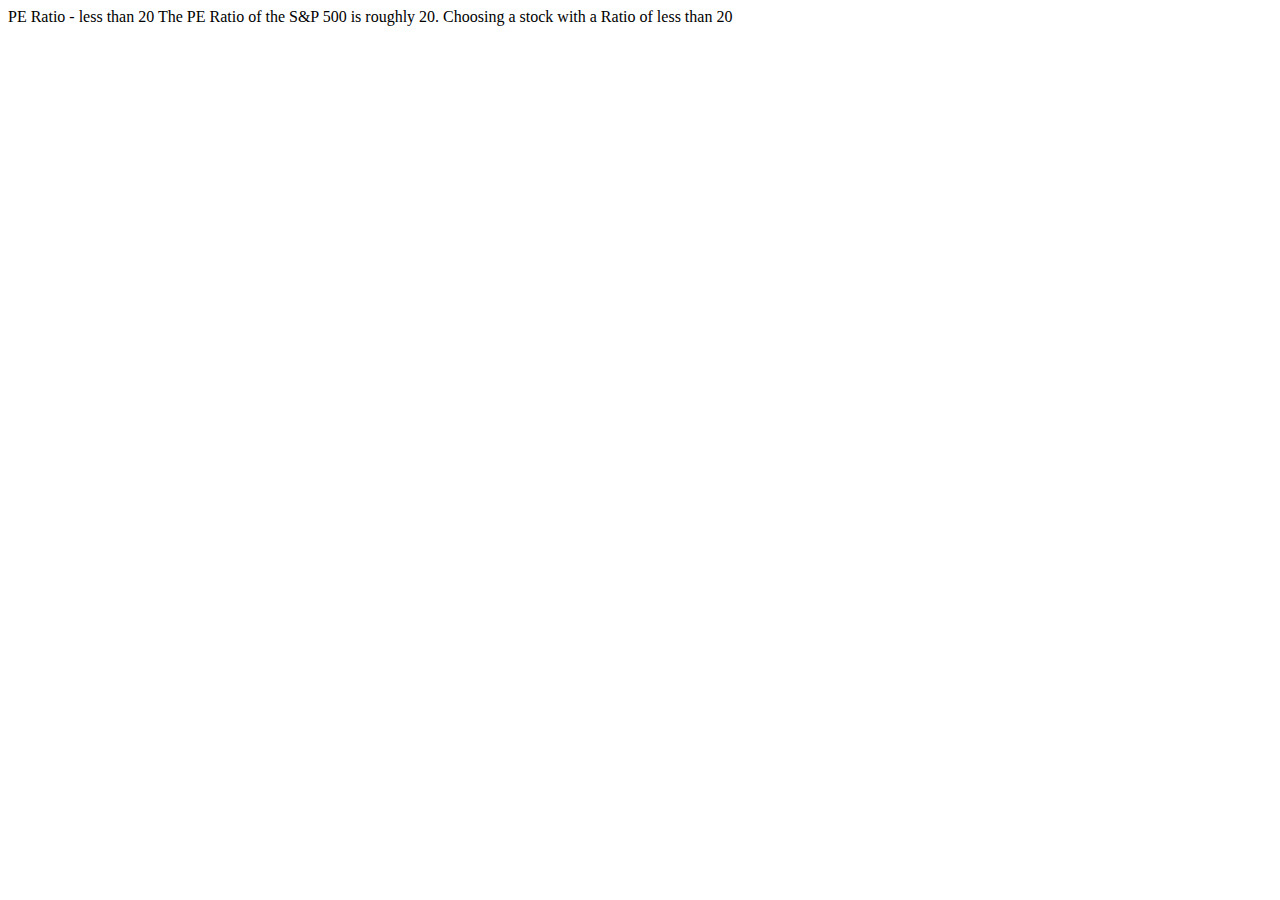
==== HTML-API-Proj/MetricsParameters.html @ 4d2bf8f9 "Added a page" ====
﻿<!DOCTYPE html>
<html>
<head>
    <meta charset="utf-8" />
    <title></title>
</head>
<body>
    PE Ratio - less than 20
        The PE Ratio of the S&P 500 is roughly 20.  Choosing a stock with a Ratio of less than 20
        
</body>
</html>
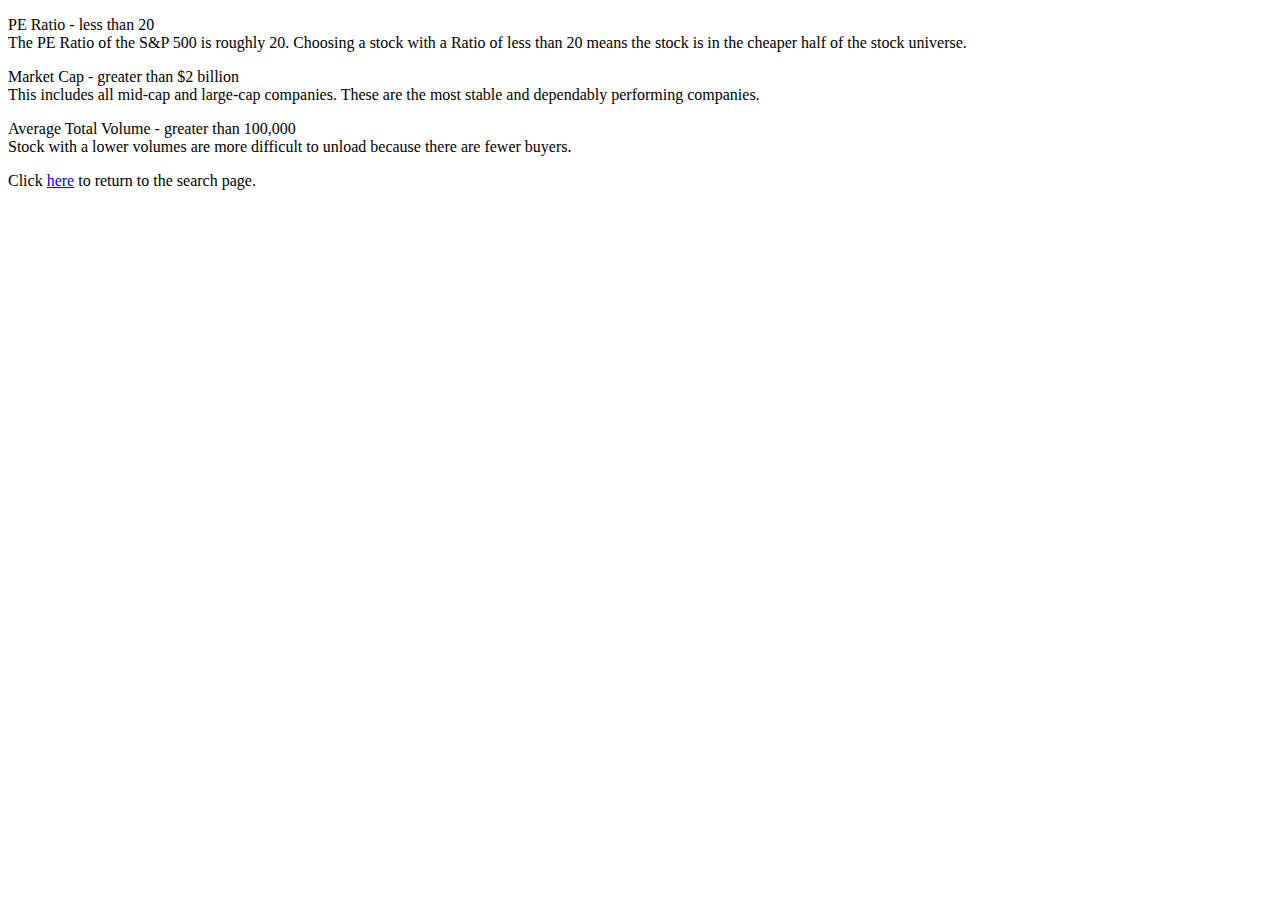
==== commit a62ef4fa: "Updated 2nd page" ====
--- a/HTML-API-Proj/MetricsParameters.html
+++ b/HTML-API-Proj/MetricsParameters.html
@@ -5,8 +5,19 @@
     <title></title>
 </head>
 <body>
-    PE Ratio - less than 20
-        The PE Ratio of the S&P 500 is roughly 20.  Choosing a stock with a Ratio of less than 20
-        
+    <p>
+        PE Ratio - less than 20<br/>
+        The PE Ratio of the S&P 500 is roughly 20.  Choosing a stock with a Ratio of less than 20 means the stock is in the cheaper half of the stock universe.
+    </p>
+    <p>
+        Market Cap - greater than $2 billion<br />
+        This includes all mid-cap and large-cap companies.  These are the most stable and dependably performing companies.
+    </p>
+    <p>
+        Average Total Volume - greater than 100,000<br />
+        Stock with a lower volumes are more difficult to unload because there are fewer buyers.
+    </p>
+
+    <p>Click <a href="index.html">here</a> to return to the search page.</p>
 </body>
 </html>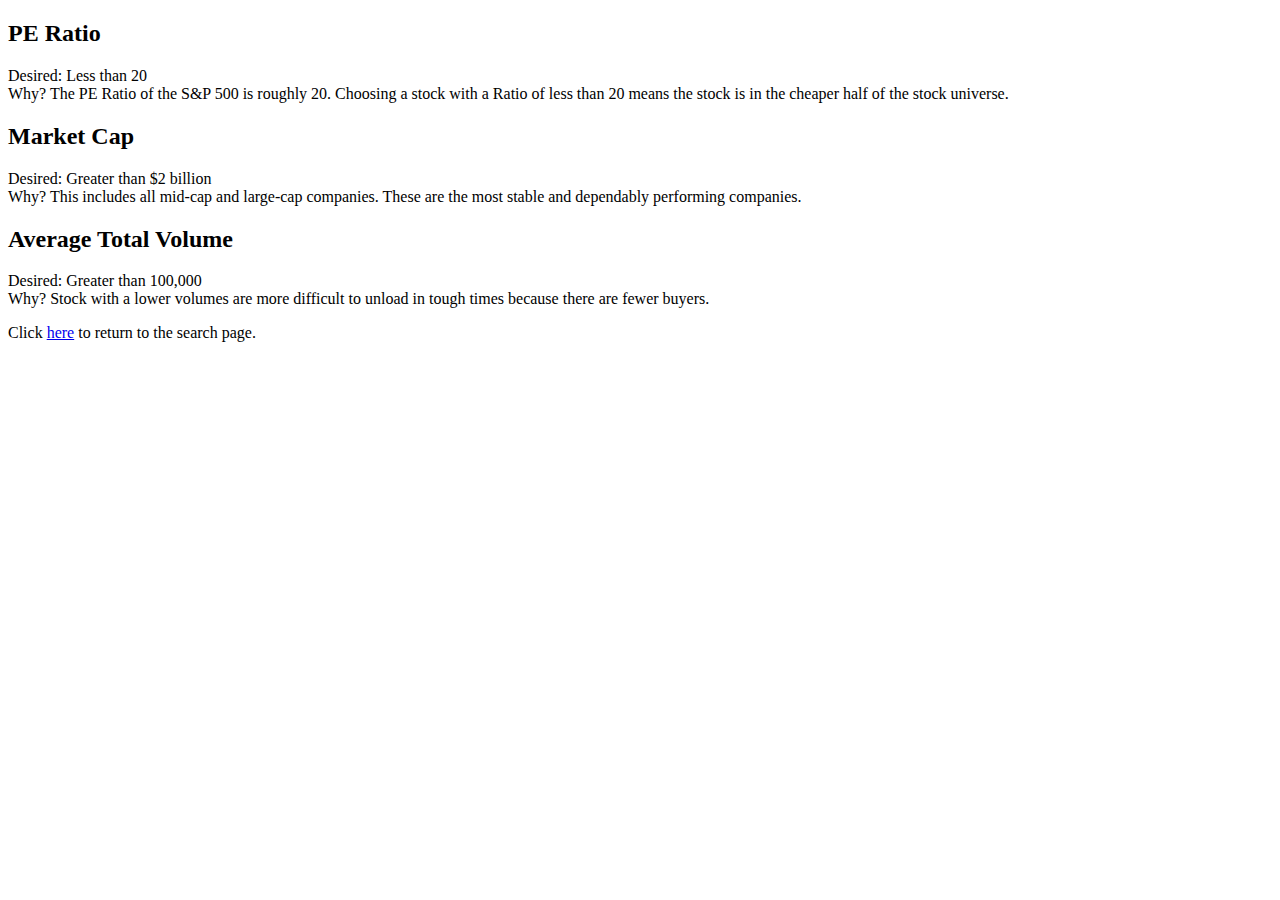
==== commit 4f3b242b: "Added text" ====
--- a/HTML-API-Proj/MetricsParameters.html
+++ b/HTML-API-Proj/MetricsParameters.html
@@ -5,17 +5,20 @@
     <title></title>
 </head>
 <body>
+    <h2>PE Ratio</h2>
     <p>
-        PE Ratio - less than 20<br/>
-        The PE Ratio of the S&P 500 is roughly 20.  Choosing a stock with a Ratio of less than 20 means the stock is in the cheaper half of the stock universe.
+        Desired: Less than 20<br/>
+        Why? The PE Ratio of the S&P 500 is roughly 20.  Choosing a stock with a Ratio of less than 20 means the stock is in the cheaper half of the stock universe.
     </p>
+    <h2>Market Cap</h2>
     <p>
-        Market Cap - greater than $2 billion<br />
-        This includes all mid-cap and large-cap companies.  These are the most stable and dependably performing companies.
+        Desired: Greater than $2 billion<br />
+        Why? This includes all mid-cap and large-cap companies.  These are the most stable and dependably performing companies.
     </p>
+    <h2>Average Total Volume</h2>
     <p>
-        Average Total Volume - greater than 100,000<br />
-        Stock with a lower volumes are more difficult to unload because there are fewer buyers.
+        Desired: Greater than 100,000<br />
+        Why? Stock with a lower volumes are more difficult to unload in tough times because there are fewer buyers.
     </p>
 
     <p>Click <a href="index.html">here</a> to return to the search page.</p>
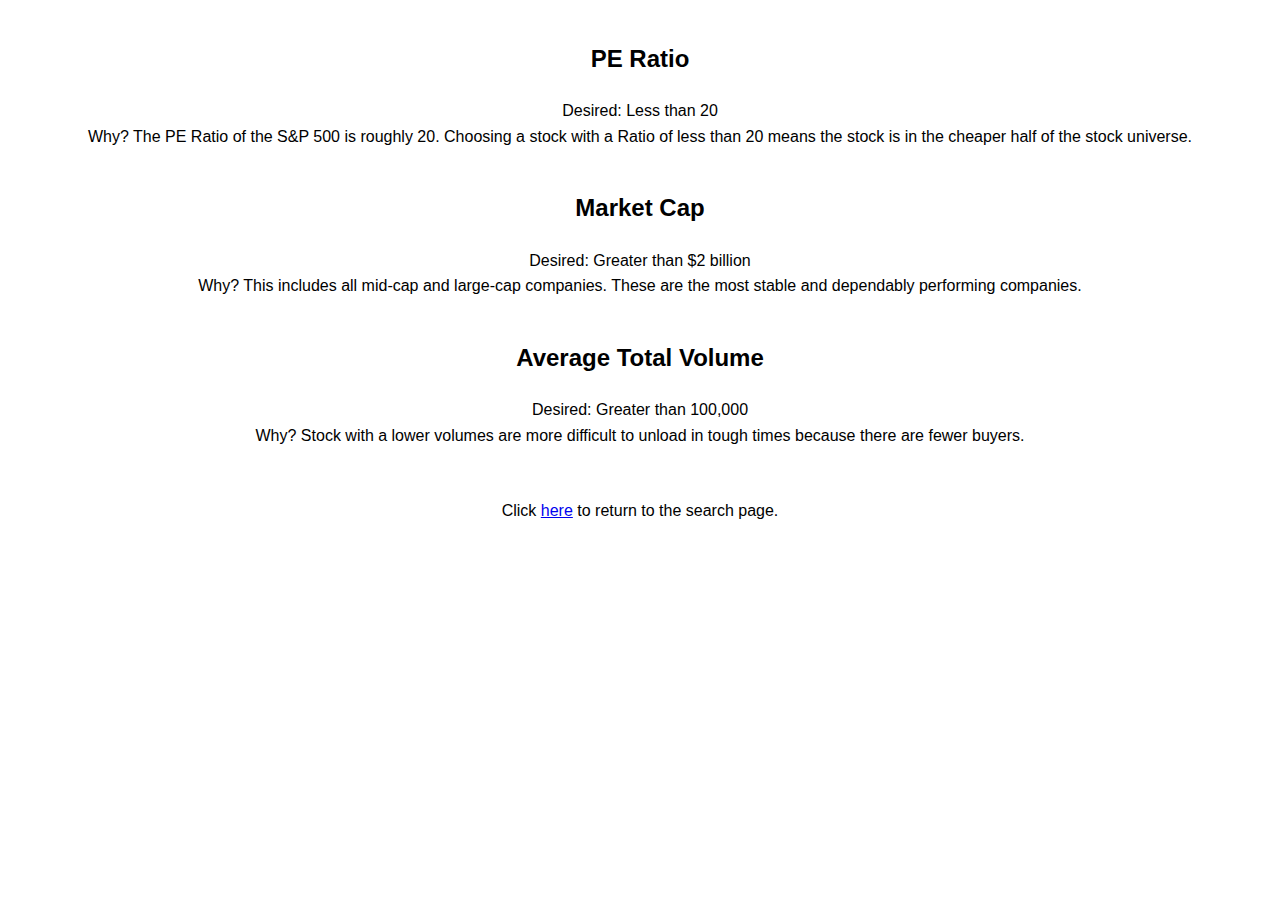
==== commit 6d77891c: "Cleaned up the code" ====
--- a/HTML-API-Proj/MetricsParameters.html
+++ b/HTML-API-Proj/MetricsParameters.html
@@ -3,11 +3,13 @@
 <head>
     <meta charset="utf-8" />
     <title></title>
+    <link href="https://fonts.googleapis.com/css?family=Dosis:400,700" rel="stylesheet">
+    <link href="style.css" rel="stylesheet">
 </head>
 <body>
     <h2>PE Ratio</h2>
     <p>
-        Desired: Less than 20<br/>
+        Desired: Less than 20<br />
         Why? The PE Ratio of the S&P 500 is roughly 20.  Choosing a stock with a Ratio of less than 20 means the stock is in the cheaper half of the stock universe.
     </p>
     <h2>Market Cap</h2>
@@ -21,6 +23,9 @@
         Why? Stock with a lower volumes are more difficult to unload in tough times because there are fewer buyers.
     </p>
 
-    <p>Click <a href="index.html">here</a> to return to the search page.</p>
+    <p id="parametersFooter">Click <a href="index.html">here</a> to return to the search page.</p>
+
+    <script src="scripts.js"></script>
+
 </body>
 </html>--- a/HTML-API-Proj/style.css
+++ b/HTML-API-Proj/style.css
@@ -0,0 +1,121 @@
+﻿* {
+    box-sizing: border-box
+}
+
+html {
+    -webkit-font-smoothing: antialiased;
+    -moz-osx-font-smoothing: grayscale;
+    font-family: Arial;
+    line-height: 1.6;
+    color: #000000;
+    background: #FFFFFF;
+    text-align: center;
+}
+
+#root {
+    max-width: 1200px;
+    margin: 0 auto;
+    font-size: 40px;
+    padding-bottom: 40px;
+}
+#id1{
+    height:30px;
+    width:20%;
+}
+h1 {
+    text-align: center;
+    padding: 1.5rem 2.5rem;
+    background-image: linear-gradient(120deg, #fbc2eb 0%, #a6c1ee 100%);
+    margin: 0 0 2rem 0;
+    font-size: 1.5rem;
+    color: white;
+}
+
+img {
+    display: block;
+    margin: 1rem auto;
+    max-width: 100%;
+}
+
+p {
+    margin: 0;
+}
+
+#company{
+    padding-top: 25px;
+    font-size: 30px;
+}
+#sector{
+    font-size: 25px;
+}
+#peRatio{
+    font-size: 25px;
+    text-align: center;
+}
+#latestPrice{
+    font-size: 25px;
+}
+#latestSource{
+    font-size: 25px;
+}
+#week52High{
+    font-size: 25px;
+    padding-bottom: 70px;
+}
+#marketCap{
+    font-size: 25px;
+}
+#avgTotalVolume{
+    font-size: 25px;
+}
+footer{
+    padding-top: 50px;
+}
+#parametersFooter {
+    padding-top: 50px;
+}
+h2{
+    padding-top:20px;
+}
+.container {
+    display: flex;
+    flex-wrap: wrap;
+}
+
+.card {
+    margin: 1rem;
+    background: white;
+    box-shadow: 2px 4px 25px rgba(0, 0, 0, .1);
+    border-radius: 12px;
+    overflow: hidden;
+    transition: all .2s linear;
+}
+
+    .card:hover {
+        box-shadow: 2px 8px 45px rgba(0, 0, 0, .15);
+        transform: translate3D(0, -2px, 0);
+    }
+
+@media screen and (min-width: 600px) {
+    .card {
+        flex: 1 1 calc(50% - 2rem);
+    }
+}
+
+@media screen and (min-width: 900px) {
+    .card {
+        flex: 1 1 calc(33% - 2rem);
+    }
+}
+
+.card:nth-child(2n) h1 {
+    background-image: linear-gradient(120deg, #84fab0 0%, #8fd3f4 100%);
+}
+
+.card:nth-child(4n) h1 {
+    background-image: linear-gradient(120deg, #ff9a9e 0%, #fecfef 100%);
+}
+
+.card:nth-child(5n) h1 {
+    background-image: linear-gradient(120deg, #ffc3a0 0%, #ffafbd 100%);
+}
